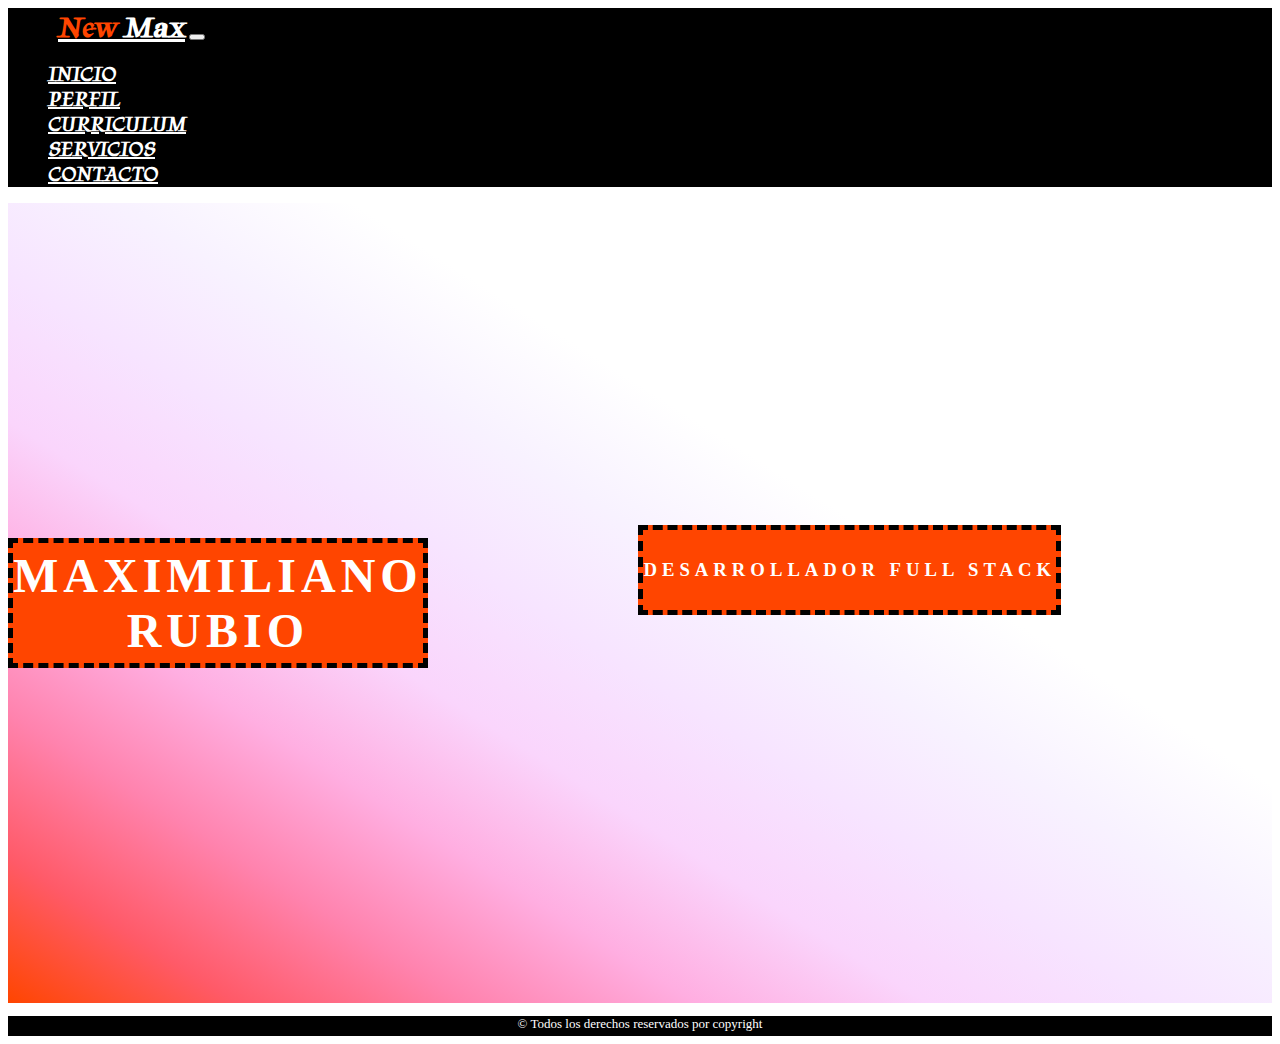
==== index.html @ a06a0ff3 "portafolio con sass" ====
<!DOCTYPE html>
<html lang="es">
<head>
    <meta charset="UTF-8">
    <meta http-equiv="X-UA-Compatible" content="IE=edge">
    <meta name="viewport" content="width=device-width, initial-scale=1.0">
    <link rel="stylesheet" href="https://cdn.jsdelivr.net/npm/bootstrap@4.6.1/dist/css/bootstrap.min.css" integrity="sha384-zCbKRCUGaJDkqS1kPbPd7TveP5iyJE0EjAuZQTgFLD2ylzuqKfdKlfG/eSrtxUkn" crossorigin="anonymous">
    <link rel="stylesheet" href="scss-css/estilos.css">
    <title>Portafolio</title>
</head>
<body>
    <!-- header inicio -->
    <header>    
        <nav class="navbar navbar-expand-lg navbar-dark header">
            <!-- Brand -->
            <a class="navbar-brand" id="logo" href="#"><span id="logoSpan">New</span> Max</a>
          
            <!-- Toggler/collapsibe Button -->
            <button class="navbar-toggler" type="button" data-toggle="collapse" data-target="#collapsibleNavbar">
              <span class="navbar-toggler-icon"></span>
            </button>
          
            <!-- Navbar links -->
            <div class="collapse navbar-collapse barra" id="collapsibleNavbar">
              <ul class="navbar-nav">
                <li class="nav-item">
                  <a class="nav-link" id="barra-estilo" href="index.html">INICIO</a>
                </li>
                <li class="nav-item">
                  <a class="nav-link" id="barra-estilo" href="pages/perfil.html">PERFIL</a>
                </li>
                <li class="nav-item">
                  <a class="nav-link" id="barra-estilo" href="pages/curriculum.html">CURRICULUM</a>
                </li>
                <li class="nav-item">
                  <a class="nav-link" id="barra-estilo" href="pages/servicios.html">SERVICIOS</a>
                </li>
                <li class="nav-item">
                  <a class="nav-link" id="barra-estilo" href="pages/contacto.html">CONTACTO</a>
                </li>
              </ul>
            </div>
          </nav>
    </header>
    <!-- header fin -->
    <!-- main inicio -->
    <main class="conteiner-fluid main">
      <div class="row titulo">
        <h1 class="col-12 titulo1">MAXIMILIANO RUBIO</h1>
      <div class="row titulo">
        <h3 class="col-12 titulo2">DESARROLLADOR FULL STACK</h3>
      </div>
    </main>
    <!-- main fin -->
    <!-- footer inicio -->
    <footer class="row footer">
      <p class="col-12">© Todos los derechos reservados por copyright</p>
    </footer>
    <!-- footer fin -->

    <script src="https://cdn.jsdelivr.net/npm/jquery@3.5.1/dist/jquery.slim.min.js" integrity="sha384-DfXdz2htPH0lsSSs5nCTpuj/zy4C+OGpamoFVy38MVBnE+IbbVYUew+OrCXaRkfj" crossorigin="anonymous"></script>
    <script src="https://cdn.jsdelivr.net/npm/popper.js@1.16.1/dist/umd/popper.min.js" integrity="sha384-9/reFTGAW83EW2RDu2S0VKaIzap3H66lZH81PoYlFhbGU+6BZp6G7niu735Sk7lN" crossorigin="anonymous"></script>
    <script src="https://cdn.jsdelivr.net/npm/bootstrap@4.6.1/dist/js/bootstrap.min.js" integrity="sha384-VHvPCCyXqtD5DqJeNxl2dtTyhF78xXNXdkwX1CZeRusQfRKp+tA7hAShOK/B/fQ2" crossorigin="anonymous"></script>
</body>
</html>
---- scss-css/estilos.css ----
@import url("https://fonts.googleapis.com/css2?family=Tapestry&display=swap");
.header {
  background-color: black;
  min-height: 80px;
}
.header #logo {
  color: white;
  font-size: 30px;
  margin-left: 50px;
  font-weight: 900;
  font-family: "Tapestry", cursive;
}
.header #logo #logoSpan {
  color: orangered;
}
.header .barra {
  justify-content: end;
}
.header .barra ul li #barra-estilo {
  color: white;
  font-size: 20px;
  font-weight: 900;
  font-family: "Tapestry", cursive;
}
.header .barra ul li #barra-estilo:hover {
  color: orangered;
  font-size: 22px;
}

.main {
  min-height: calc(100vh - 100px);
  background-image: linear-gradient(to right top, #ff4500, #ff6781, #ffa0d2, #fad5fc, #ffffff);
  background-image: linear-gradient(to right top, #ff4500, #fd3d00, #fc3500, #fa2b00, #f81f00, #ff2739, #ff3a5d, #ff507d, #fe84ba, #f4b3e4, #f0dcfa, #ffffff);
  background-image: linear-gradient(to right top, #ff4500, #ff5a68, #ff83ae, #ffaee1, #fad5fc, #f7e4ff, #f8f2ff, #ffffff, #ffffff, #ffffff, #ffffff, #ffffff);
  display: flex;
  align-items: center;
  justify-content: center;
}
.main .titulo {
  width: 100%;
  margin: 0;
  text-align: center;
  display: flex;
  justify-content: center;
  color: white;
  font-weight: 900;
  font-family: Verdana, Geneva, Tahoma, sans-serif;
}
.main .titulo .titulo1 {
  height: 120px;
  max-width: 600px;
  background-color: orangered;
  border: 5px solid black;
  border-style: dashed;
  display: flex;
  justify-content: center;
  align-items: center;
  font-size: 3rem;
  font-weight: 900;
  font-family: fantasy;
  letter-spacing: 5px;
}
.main .titulo .titulo2 {
  height: 80px;
  max-width: 500px;
  background-color: orangered;
  border: 5px solid black;
  border-style: dashed;
  display: flex;
  justify-content: center;
  align-items: center;
  font-size: 1, 8rem;
  font-weight: 900;
  font-family: fantasy;
  letter-spacing: 5px;
}

.footer {
  background-color: black;
  height: 20px;
  margin: 0;
  color: white;
  text-align: center;
  font-size: 13px;
}

.section {
  min-height: calc(100vh - 100px);
  background-image: linear-gradient(to left top, #ff4500, #ff5a68, #ff83ae, #ffaee1, #fad5fc, #f7e4ff, #f8f2ff, #ffffff, #ffffff, #ffffff, #ffffff, #ffffff);
  display: flex;
  align-items: center;
  margin: 0;
}
.section .contFoto {
  background: none;
  width: 100%;
  display: flex;
  align-items: center;
  border: 0;
}
.section .contFoto .foto {
  border-radius: 180px;
  width: 250px;
  border: 5px solid black;
  margin-bottom: 25px;
  margin-top: 25px;
}
.section .contFoto .redes {
  font-size: 30px;
  letter-spacing: 15px;
  text-align: center;
}
.section .contFoto .redes a {
  color: black;
}
.section .contFoto .redes a:hover {
  color: orangered;
  font-size: 32px;
}
.section .perfilTexto {
  padding: 60px;
}
.section .perfilTexto .textoPerfil1 {
  color: black;
  font-size: 50px;
  font-family: "Tapestry", cursive;
  font-weight: 900;
  margin-bottom: 30px;
}
.section .perfilTexto .textoPerfil1 i {
  color: orangered;
  font-size: 70px;
  text-align: left;
  margin-right: 50px;
}
.section .perfilTexto .textoPerfil2 {
  color: rgb(20, 20, 20);
  text-align: justify;
  font-weight: 500;
}

.section1 {
  min-height: calc(100vh - 100px);
  background-image: linear-gradient(to left bottom, #ff4500, #ff5a68, #ff83ae, #ffaee1, #fad5fc, #f7e4ff, #f8f2ff, #ffffff, #ffffff, #ffffff, #ffffff, #ffffff);
  display: flex;
  align-items: center;
  margin: 0;
}
.section1 .tituloCurriculum {
  color: orangered;
  display: flex;
  justify-content: center;
  font-size: 35px;
  font-weight: 900;
  font-family: "Tapestry", cursive;
}
.section1 .tituloCurriculum span {
  color: black;
  margin-left: 50px;
}
.section1 .divCurriculum {
  padding: 20px;
}
.section1 .divCurriculum article h3 {
  font-weight: 700;
  color: black;
}
.section1 .divCurriculum article h3 i {
  color: orangered;
  margin-right: 20px;
  font-size: 35px;
}
.section1 .divCurriculum article p {
  color: rgb(78, 77, 77);
  text-align: justify;
}/*# sourceMappingURL=estilos.css.map */
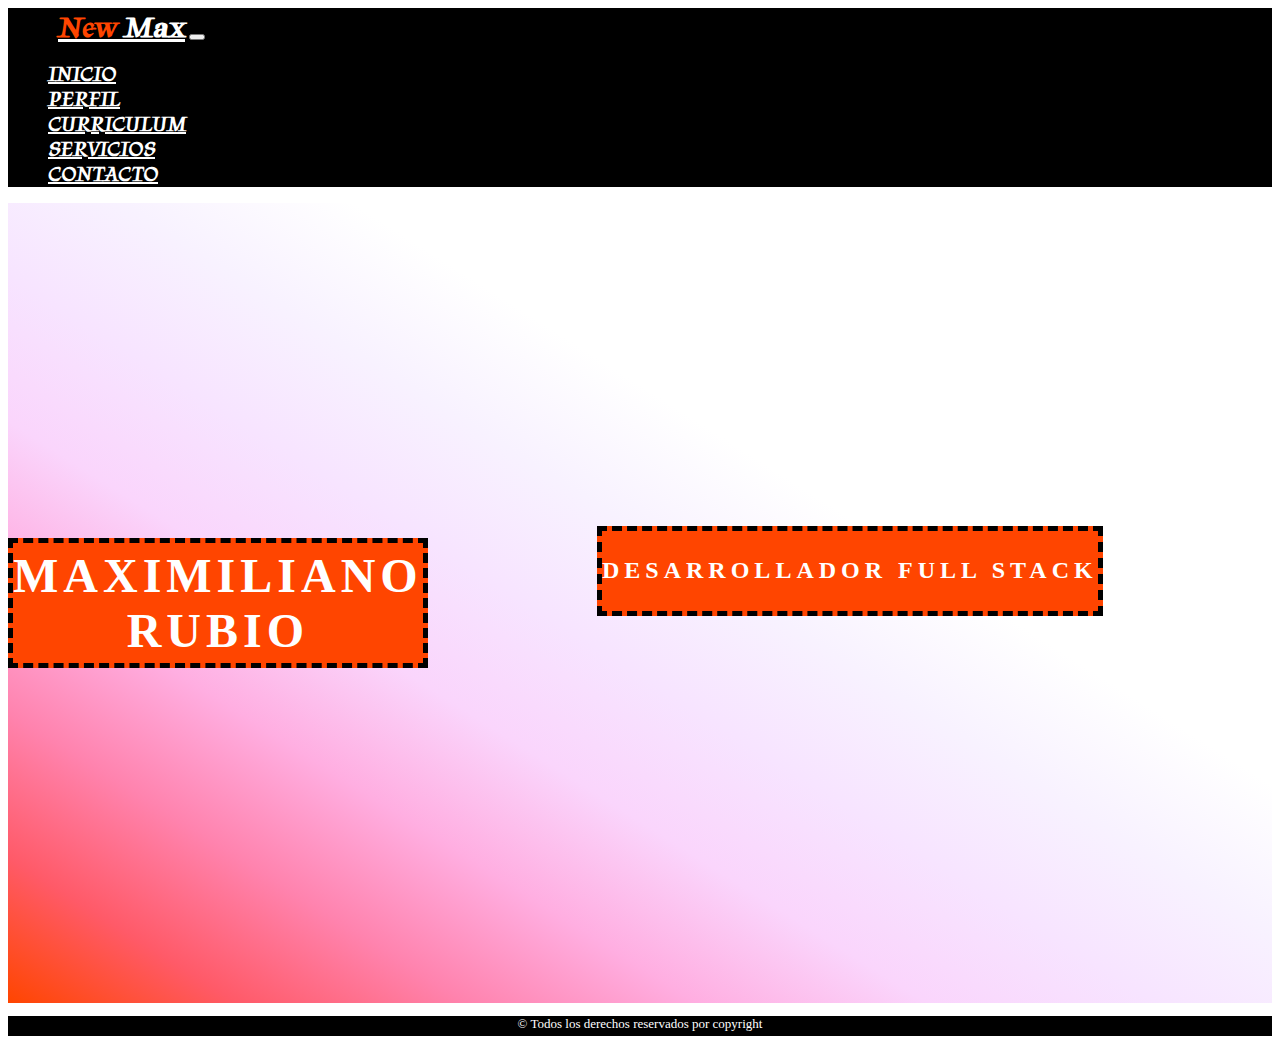
==== commit 989f555b: "aplicando SEO" ====
--- a/index.html
+++ b/index.html
@@ -4,9 +4,11 @@
     <meta charset="UTF-8">
     <meta http-equiv="X-UA-Compatible" content="IE=edge">
     <meta name="viewport" content="width=device-width, initial-scale=1.0">
+    <meta name="keywords" content="Maximiliano Rubio, Maximiliano, desarrollador fullstack, fullstack, portafolio, frontend, backend">
+    <meta name="description" content="Soy Maximiliano Rubio, desarrollador Fullstack, dedicado al desarrollo de aplicaciones y servicios web mediante diversas tecnologías como HTML, CSS, JavaScript, jQuery, AYAX, etc..."> 
     <link rel="stylesheet" href="https://cdn.jsdelivr.net/npm/bootstrap@4.6.1/dist/css/bootstrap.min.css" integrity="sha384-zCbKRCUGaJDkqS1kPbPd7TveP5iyJE0EjAuZQTgFLD2ylzuqKfdKlfG/eSrtxUkn" crossorigin="anonymous">
     <link rel="stylesheet" href="scss-css/estilos.css">
-    <title>Portafolio</title>
+    <title>Maximiliano Rubio | Desarrollador Fulstack | Portafolio</title>
 </head>
 <body>
     <!-- header inicio -->
@@ -46,9 +48,9 @@
     <!-- main inicio -->
     <main class="conteiner-fluid main">
       <div class="row titulo">
-        <h1 class="col-12 titulo1">MAXIMILIANO RUBIO</h1>
+        <h1 class="col-12 titulos-1">MAXIMILIANO RUBIO</h1>
       <div class="row titulo">
-        <h3 class="col-12 titulo2">DESARROLLADOR FULL STACK</h3>
+        <h2 class="col-12 titulos-2">DESARROLLADOR FULL STACK</h2>
       </div>
     </main>
     <!-- main fin -->
--- a/scss-css/estilos.css
+++ b/scss-css/estilos.css
@@ -46,9 +46,9 @@
   font-weight: 900;
   font-family: Verdana, Geneva, Tahoma, sans-serif;
 }
-.main .titulo .titulo1 {
+.main .titulo .titulos-1 {
+  max-width: 600px;
   height: 120px;
-  max-width: 600px;
   background-color: orangered;
   border: 5px solid black;
   border-style: dashed;
@@ -60,7 +60,7 @@
   font-family: fantasy;
   letter-spacing: 5px;
 }
-.main .titulo .titulo2 {
+.main .titulo .titulos-2 {
   height: 80px;
   max-width: 500px;
   background-color: orangered;
@@ -84,67 +84,64 @@
   font-size: 13px;
 }
 
-.section {
+.section, .section1 {
   min-height: calc(100vh - 100px);
   background-image: linear-gradient(to left top, #ff4500, #ff5a68, #ff83ae, #ffaee1, #fad5fc, #f7e4ff, #f8f2ff, #ffffff, #ffffff, #ffffff, #ffffff, #ffffff);
   display: flex;
   align-items: center;
   margin: 0;
 }
-.section .contFoto {
+.section .contFoto, .section1 .contFoto {
   background: none;
   width: 100%;
   display: flex;
   align-items: center;
   border: 0;
 }
-.section .contFoto .foto {
+.section .contFoto .foto, .section1 .contFoto .foto {
   border-radius: 180px;
   width: 250px;
   border: 5px solid black;
   margin-bottom: 25px;
   margin-top: 25px;
 }
-.section .contFoto .redes {
+.section .contFoto .redes, .section1 .contFoto .redes {
   font-size: 30px;
   letter-spacing: 15px;
   text-align: center;
 }
-.section .contFoto .redes a {
+.section .contFoto .redes a, .section1 .contFoto .redes a {
   color: black;
 }
-.section .contFoto .redes a:hover {
+.section .contFoto .redes a:hover, .section1 .contFoto .redes a:hover {
   color: orangered;
   font-size: 32px;
 }
-.section .perfilTexto {
+.section .perfilTexto, .section1 .perfilTexto {
   padding: 60px;
 }
-.section .perfilTexto .textoPerfil1 {
+.section .perfilTexto .textoPerfil1, .section1 .perfilTexto .textoPerfil1 {
   color: black;
   font-size: 50px;
+  font-weight: 900;
   font-family: "Tapestry", cursive;
-  font-weight: 900;
   margin-bottom: 30px;
 }
-.section .perfilTexto .textoPerfil1 i {
+.section .perfilTexto .textoPerfil1 i, .section1 .perfilTexto .textoPerfil1 i {
   color: orangered;
   font-size: 70px;
   text-align: left;
   margin-right: 50px;
 }
-.section .perfilTexto .textoPerfil2 {
+.section .perfilTexto .textoPerfil2, .section1 .perfilTexto .textoPerfil2 {
   color: rgb(20, 20, 20);
+  font-size: 16px;
+  font-weight: 500;
   text-align: justify;
-  font-weight: 500;
 }
 
 .section1 {
-  min-height: calc(100vh - 100px);
   background-image: linear-gradient(to left bottom, #ff4500, #ff5a68, #ff83ae, #ffaee1, #fad5fc, #f7e4ff, #f8f2ff, #ffffff, #ffffff, #ffffff, #ffffff, #ffffff);
-  display: flex;
-  align-items: center;
-  margin: 0;
 }
 .section1 .tituloCurriculum {
   color: orangered;
@@ -161,11 +158,11 @@
 .section1 .divCurriculum {
   padding: 20px;
 }
-.section1 .divCurriculum article h3 {
+.section1 .divCurriculum article h2 {
   font-weight: 700;
   color: black;
 }
-.section1 .divCurriculum article h3 i {
+.section1 .divCurriculum article h2 i {
   color: orangered;
   margin-right: 20px;
   font-size: 35px;
